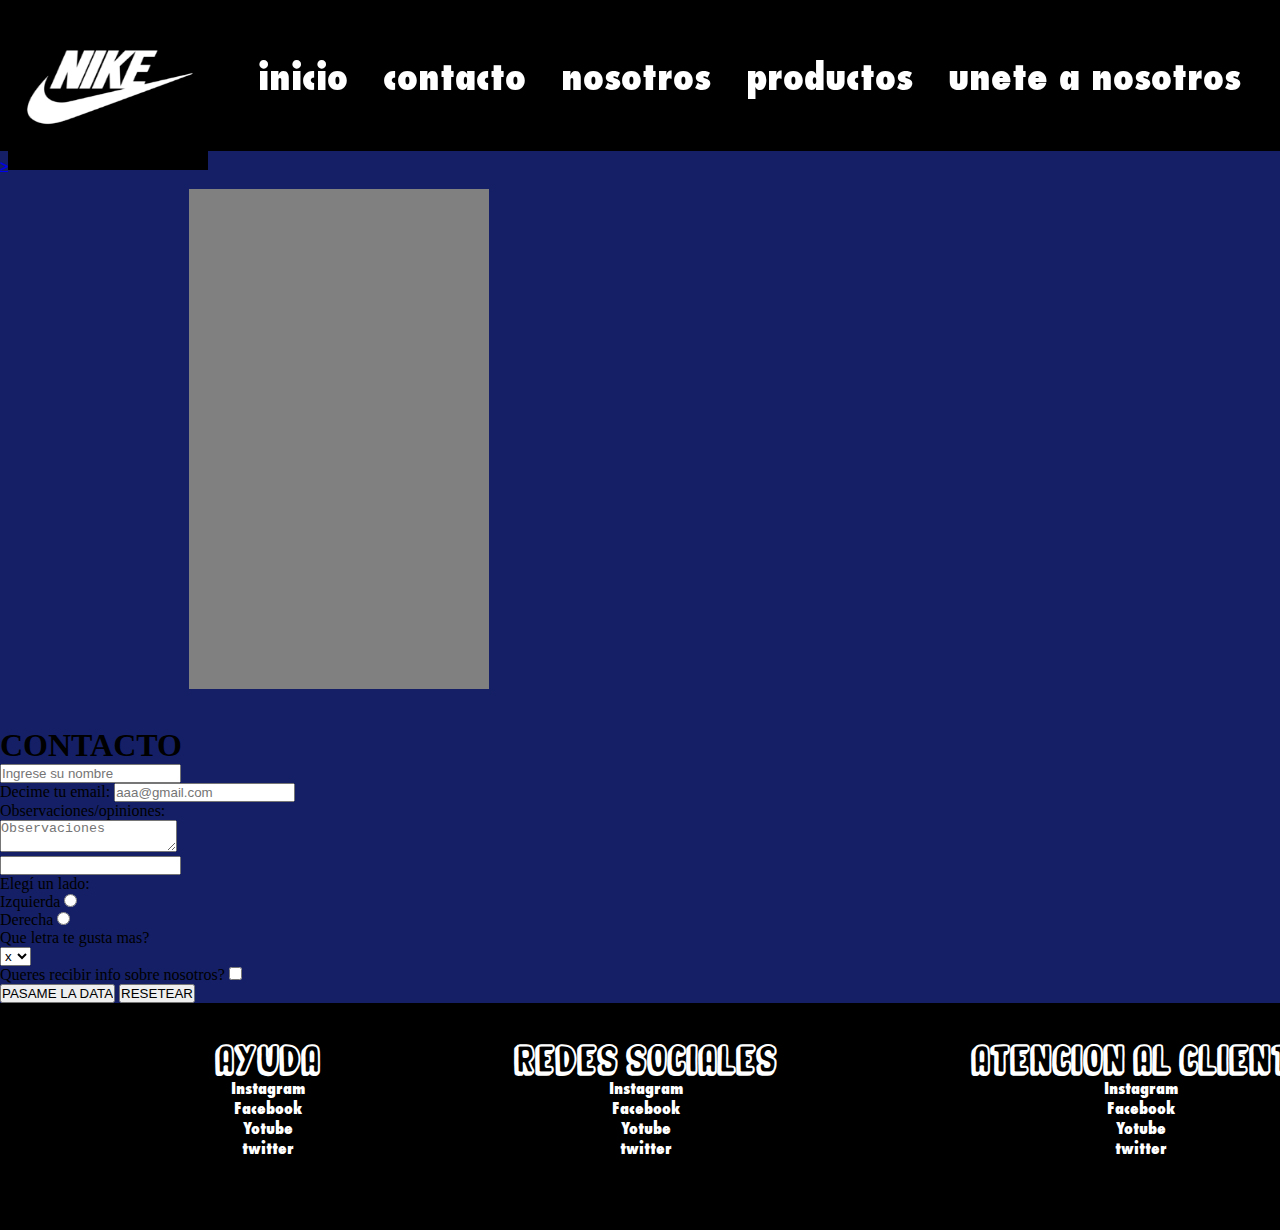
==== secciones/contacto.html @ 99738beb "entregafinal" ====
<!DOCTYPE html>
<html lang="en">
<head>
    <meta charset="UTF-8">
    <meta http-equiv="X-UA-Compatible" content="IE=edge">
    <meta name="viewport" content="width=device-width, initial-scale=1.0"/>
    <title>Contactenos</title>
    <link rel="shortcut icon" href="./img/png-transparent-nike-logo-nike-nikesb-sports-brand-logo-thumbnail.png">
    <link href="https://unpkg.com/aos@2.3.1/dist/aos.css" rel="stylesheet">
    <script src="https://unpkg.com/aos@2.3.1/dist/aos.js"></script>
    <link rel="stylesheet" href="../estilos/style.css">
</head>

<body>

    <div class="grilla_contacto">

        <header class="header_contactanos" data-aos="fade-right">

            <div>
                <a href="../index.html">><img src="../img/logo de pagina.png" alt="Logo Nike" ></a>
            </div>

            <nav>
    
                <ul>
                    <li><a href="../index.html" > inicio </a> </li>
                    <li><a href="./contacto.html" > contacto </a> </li>
                    <li><a href="./nosotros.html" > nosotros </a> </li>
                    <li><a href="./productos.html" > productos </a> </li>
                    <li><a href="./uneteanosotros.html" > unete a nosotros </a> </li>
                </ul>
    
            </nav>
            
        </header>
    
        <main class="maincontacto">
            
            <div class="cuadrado"></div>
            <section >
                <h1>CONTACTO</h1>
    
                 <article >
                <form action="#">
                    <input type="text" placeholder="Ingrese su nombre"><br>
                     <label for="email">Decime tu email:
                        <input type="email" placeholder="aaa@gmail.com"  name="email"><br>
                    </label>
                    <label for="Observaciones"> Observaciones/opiniones:<br>
                        <textarea placeholder="Observaciones"></textarea>
                     </label> <br>
                    <input type="number" placeholder=""><br>
                    <div><p>Elegí un lado:</p>
                        <div>Izquierda
                            <input type="radio" name="lado" value="izquierda">
                        </div>
                        <div>Derecha
                            <input type="radio" name="lado" value="derecha">
                        </div>
                    </div>
                    <p>Que letra te gusta mas?</p>
                    <select name="letra" id="letra"> 
                        <option value="x">x</option>
                        <option value="y">Y</option>
                        <option value="z">Z</option>
                    </select>
                    <div>Queres recibir info sobre nosotros?
                    <input type="checkbox" name="acepta" value="1"></div>
                    <input type="submit" value="PASAME LA DATA">
                    <input type="reset" value="RESETEAR">
                </form>
                </article>
            </section>
    
    
        </main>
        
    
        <footer class="footer_contacto">
            <div>
                <h3 id="id">AYUDA</h3>
                <h4>Instagram</h4>
                <h4>Facebook</h4>
                <h4>Yotube</h4>
                <h4>twitter</h4>
            </div>
    
            <div>
                <h3 id="id">REDES SOCIALES</h3>
                <h4>Instagram</h4>
                <h4>Facebook</h4>
                <h4>Yotube</h4>
                <h4>twitter</h4>
            </div>
    
            <div>
                <h3 id="id">ATENCION AL CLIENTE</h3>
                <h4>Instagram</h4>
                <h4>Facebook</h4>
                <h4>Yotube</h4>
                <h4>twitter</h4>
            </div>
    
        </footer>

    </div>

    <script>
        AOS.init();
      </script>

</body>

</html>
---- estilos/style.css ----
*{
    padding: 0;
    margin: 0;
}

@font-face {
    font-family: Nike;
    src:  url(../tipografia/futuraCondensedExtraBold.otf );
}

@font-face {
    font-family: Letraanimada;
    src: url(../tipografia/organicRelief.ttf);
}

/* config index */

.body1{
    background-color: #141F66;
}

.grilla{
    display: grid;
    grid-template-areas:
        "header"
        "main"
        "footer";
}

header{
    grid-area: header;
    display: flex;
    flex-direction: row;
    font-family: Nike;
    background-color: #000000;
    height: 4cm;
    text-align: center;
    width: 1489px;
}

nav{
    grid-area: header;
    display: flex;
    flex-direction: row;
    align-items: center;
    margin-left: 50px;
    align-items: center;
}

nav ul li{
    grid-area: header;
    display: flex;
    list-style-type: none;
    display: inline-block;
    margin-bottom: 10px;
    margin-top: 10px;
    margin-right: 30px;
}

nav ul li a{
    grid-area: header;
    color: white;
    text-decoration:none;
    font-size: 1cm;
}

header div img{
    grid-area: header;
    height: 170px;
    width: 200px;
}

.main1{
    grid-area: main;
    background-image:url( https://cdn.create.vista.com/api/media/medium/198498184/stock-photo-pink-purple-smoke-abstract-black?token=);
    background-repeat: none;
    background-size: cover;
    width: 1489px;
} 

.titulodeimagen{
    color: #03006B;
    font-weight: bold;
}

.tituloindex{
    font-family: Letraanimada;
    color: white;
    padding: 20px 20px 20px 20px;
    border: 5px double white;
    margin: 10px 15cm 10px 15cm;
    text-align: center;

}

.tituloindex:hover{
    transform: rotate(90deg) translate(0px, 0px);
}

footer{
    grid-area: footer;
    color: rgb(255, 255, 255);
    background-color: #000000;
    font-family: Nike;
    text-align: center;
    width: 1489px;
    height: 6cm;
}

footer div{
    margin: 1cm 2cm 1cm 3cm;
    display: inline-block;
}

#id{
    color: white;
    font-family: Letraanimada;
}

@media screen and (min-width: 767px){

    header{
        background-color: white;
    }
    nav ul li a{
        color: rgb(0, 0, 0);
    }

    footer{
        background-color: white;
        color: rgb(0, 0, 0);
    }

    #id{
        color: rgb(0, 0, 0);
    }

}

@media screen and (min-width: 768px){

    header{
        background-color: rgb(255, 0, 0);
    }
    nav ul li a{
        color: rgb(234, 255, 0);
    }

    footer{
        background-color: rgb(255, 0, 0);
        color: rgb(234, 255, 0);
    }

    #id{
        color: rgb(234, 255, 0);
    }

}

@media screen and (min-width: 1024px){

    header{
        background-color: rgb(0, 0, 0);
    }
    nav ul li a{
        color: rgb(255, 255, 255);
    }

    footer{
        background-color: rgb(0, 0, 0);
        color: rgb(255, 255, 255);
    }

    #id{
        color: rgb(255, 255, 255);
    }

}

/* config de Contacto*/

body{
    background-color: #141F66;
}

.grilla_contacto{
    display: grid;
    grid-template-areas: 
        "header_contacto" 
        "contactanos_contacto" 
        "footer_contacto";
}

.header_contactanos{
    grid-area: header_contacto;
    display: flex;
    flex-direction: row;
    font-family: Nike;
    background-color: #000000;
    height: 4cm;
    text-align: center;
    padding: auto;
    width: 1489px;
}

.header_contactanos nav ul li{
    grid-area: header_contacto;
    list-style-type: none;
    display: inline-block;
    margin-bottom: 10px;
    margin-top: 10px;
    margin-right: 30px;
}

.header_contactanos nav ul li a{
    grid-area: header_contacto;
    color: white;
    text-decoration:none;
    font-size: 1cm;
}

.header_contactanos img{
    grid-area: header_contacto;
    height: 170px;
    width: 200px;
}

.maincontacto{
    grid-area: contactanos_contacto;
    background-image:url( https://i0.wp.com/thesolehouse.com/wp-content/uploads/2022/02/air-max-90-bacpn.jpg?fit=1000%2C600&ssl=1);
    background-repeat: none;
    background-size: cover;
    width: 1489px;
}

.cuadrado{
    grid-area: contactanos_contacto;
    margin: 1cm 5cm 1cm 5cm;
    display: block;
    width: 300px;
    height: 500px;
    background-color: gray;
    justify-content: center;
}

.cuadrado:hover{
    transform: rotate(90deg) translate(0px, 0px);
}

.footer_contacto{
    grid-area: footer_contacto;
    color: white;
    background-color: #000000;
    font-family: Nike;
    text-align: center;
    height: 6cm;
    width: 1489px;
}

.footer_contacto div{
    margin: 1cm 2cm 1cm 3cm;
    display: inline-block;
}

@media screen and (min-width: 767px){

    .header_contactanos{
        background-color: #ffffff;
    }

    .header_contactanos nav ul li a{
        color: rgb(0, 0, 0);
    }

    .footer_contacto{
        color: rgb(0, 0, 0);
        background-color: #ffffff;
    }
}

@media screen and (min-width: 768px){

    .header_contactanos{
        background-color: rgb(255, 0, 0);
    }

    .header_contactanos nav ul li a{
        color: rgb(234, 255, 0);
    }

    .footer_contacto{
        background-color: rgb(255, 0, 0);
        color: rgb(234, 255, 0);
    }
}

@media screen and (min-width: 1024px){

    .header_contactanos{
        background-color: #000000;
    }

    .header_contactanos nav ul li a{
        color: rgb(255, 255, 255);
    }

    .footer_contacto{
        color: rgb(255, 255, 255);
        background-color: #000000;
    }
}

/* config de productos*/

.grilla_productos{
    display: grid;
    grid-template-areas: 
    "header_productos"  
    "ropa1_productos"  
    "footer_productos" ;
}

.header_productos{
    grid-area: header_productos;
    font-family: Nike;
    background-color: #000000;
    height: 4cm;
    text-align: center;
    padding: auto;
    width: 1489px;
}

.header_productos nav ul li{
    grid-area: header_productos;
    list-style-type: none;
    display: inline-block;
    margin-bottom: 10px;
    margin-top: 10px;
    margin-right: 30px;
}

.header_productos nav ul li a{
    grid-area: header_productos;
    color: rgb(255, 255, 255);
    text-decoration:none;
    font-size: 1cm;
}

.productos_productos{
    grid-area: ropa1_productos;
    display: flex;
    flex-direction: column;
    background-image:url( https://cdn.create.vista.com/api/media/medium/198499840/stock-photo-creative-black-background-purple-smoke?token=);
    background-repeat: none;
    background-size: cover;
    height: 1150px;
    width: 1400px;
}

.titulo_ropa{
    grid-area: ropa1_productos;
    display: flex;
    align-content: center;
    justify-content: center;
    margin-top: 2cm;
    height: 3cm;
}

.h1_ropa{
    height: 2cm;
    width: 4cm;
    justify-content: center;
    align-items: center;
    font-family: Letraanimada;
    color: white;
}

.section_productos{
    margin-top: 2cm;
    display: flex;
    flex-wrap: wrap;
    justify-content: space-around;
    align-items: center;
}

.ropa1{
    grid-area: ropa1_productos;
    display: flex;
    flex-wrap: wrap;
    margin: 1cm 2cm 1cm 2cm;
    display: block;
    width: 250px;
    height: 375px;
    background-color: rgb(0, 0, 0);
}

.footer_productos{
    grid-area: footer_productos;
    color: white;
    background-color: #000000;
    font-family: Nike;
    text-align: center;
    width: 1489px;
    height: 6cm;
}

.footer_productos div{
    grid-area: footer_productos;
    margin: 1cm 2cm 1cm 3cm;
    display: inline-block;
}

@media screen and (min-width: 767px){

    .header_productos{
        background-color: #ffffff;
    }

    .header_productos nav ul li a{
        color: rgb(0, 0, 0);
    }

    .footer_productos{
        color: rgb(0, 0, 0);
        background-color: #ffffff;
    }

}

@media screen and (min-width: 768px){

    .header_productos{
        background-color: rgb(255, 0, 0);;
    }

    .header_productos nav ul li a{
        color: rgb(234, 255, 0);
    }

    .footer_productos{
        background-color: rgb(255, 0, 0);
        color: rgb(234, 255, 0);
    }

}

@media screen and (min-width: 1024px){

    .header_productos{
        background-color: #000000;
    }

    .header_productos nav ul li a{
        color: rgb(255, 255, 255);
    }

    .footer_productos{
        color: rgb(255, 255, 255);
        background-color: #000000;
    }

}

/* config de nosotros*/

.grilla_nosotros{
    display: grid;
    grid-template-areas:
        "header_nosotros"
        "nosotros_nosotros"
        "footer_nosotros";
}

.header_nosotros{
    grid-area: header_nosotros;
    font-family: Nike;
    background-color: #000000;
    height: 4cm;
    text-align: center;
    padding: auto;
    width: 1489px;
}

.header_nosotros nav ul li{
    grid-area: header_nosotros;
    list-style-type: none;
    display: inline-block;
    margin-bottom: 10px;
    margin-top: 10px;
    margin-right: 30px;
}

.header_nosotros nav ul li a{
    grid-area: header_nosotros;
    color: rgb(255, 255, 255);
    text-decoration:none;
    font-size: 1cm;
}

.header_nosotros img{
    grid-area: header_nosotros;
    height: 170px;
    width: 200px;
}

.nosotros_nosotros{
    grid-area: nosotros_nosotros;
    background-image:url( https://conteudo.imguol.com.br/c/esporte/cf/2022/01/17/sede-global-da-nike-em-beaverton-em-oregon-nos-estados-unidos-1642455392796_v2_4x3.jpg);
    background-repeat: none;
    background-size: cover;
    height: 30cm;
    width: 1489px;
}

.footer_nosotros{
    grid-area: footer_nosotros;
    color: white;
    background-color: #000000;
    font-family: Nike;
    text-align: center;
    width: 1489px;
    height: 6cm;
}

.footer_nosotros div{
    margin: 1cm 2cm 1cm 3cm;
    display: inline-block;
}

@media screen and (min-width: 767px){

    .header_nosotros{
        background-color: #ffffff;
    }

    .header_nosotros nav ul li a{
        color: rgb(0, 0, 0);
    }

    .footer_nosotros{
        color: rgb(0, 0, 0);
        background-color: #ffffff;
    }
}

@media screen and (min-width: 768px){

    .header_nosotros{
        background-color: rgb(255, 0, 0);
    }

    .header_nosotros nav ul li a{
        color: rgb(234, 255, 0);
    }

    .footer_nosotros{
        background-color: rgb(255, 0, 0);
        color: rgb(234, 255, 0);
    }
}

@media screen and (min-width: 1024px){

    .header_nosotros{
        background-color: #000000;
    }

    .header_nosotros nav ul li a{
        color: rgb(255, 255, 255);
    }

    .footer_nosotros{
        color: rgb(255, 255, 255);
        background-color: #000000;
    }
}

/* config de unete a nosotros*/

.grilla_unete{
    display: grid;
    grid-template-areas: 
        "header_unete"
        "unete_unete"
        "footer_unete";
}

.header_unete{
    grid-area: header_unete;
    font-family: Nike;
    background-color: #000000;
    height: 4cm;
    text-align: center;
    padding: auto;
    width: 1489px;
}

.header_unete nav ul li{
    grid-area: header_unete;
    list-style-type: none;
    display: inline-block;
    margin-bottom: 10px;
    margin-top: 10px;
    margin-right: 30px;
}

.header_unete nav ul li a{
    grid-area: header_unete;
    color: rgb(255, 255, 255);
    text-decoration:none;
    font-size: 1cm;
}

.header_unete img{
    grid-area: header_unete;
    height: 170px;
    width: 200px;
}

.unete_unete{
    grid-area: unete_unete;
    background-image:url( https://resourcepacks24.de/storage/screenshots/461430-91163bac-be3d-45f9-a177-560fcec7f150.jpg);
    background-repeat: none;
    background-size: cover;
    height: 30cm;
    width: 1489px;
}

.footer_unete{
    grid-area: footer_unete;
    color: white;
    background-color: #000000;
    font-family: Nike;
    text-align: center;
    width: 1489px;
    height: 6cm;
}

.footer_unete div{
    margin: 1cm 2cm 1cm 3cm;
    display: inline-block;
}

@media screen and (min-width: 767px){

    .header_unete{
        background-color: #ffffff;
    }

    .header_unete nav ul li a{
        color: rgb(0, 0, 0);
    }

    .footer_unete{
        color: rgb(0, 0, 0);
        background-color: #ffffff;
    }
}

@media screen and (min-width: 628px){

    .header_unete{
        background-color: rgb(255, 0, 0);
    }

    .header_unete nav ul li a{
        color: rgb(234, 255, 0);
    }

    .footer_unete{
        background-color: rgb(255, 0, 0);
        color: rgb(234, 255, 0);
    }
}

@media screen and (min-width: 1024px){

    .header_unete{
        background-color: #000000;
    }

    .header_unete nav ul li a{
        color: rgb(255, 255, 255);
    }

    .footer_unete{
        color: rgb(255, 255, 255);
        background-color: #000000;
    }
}
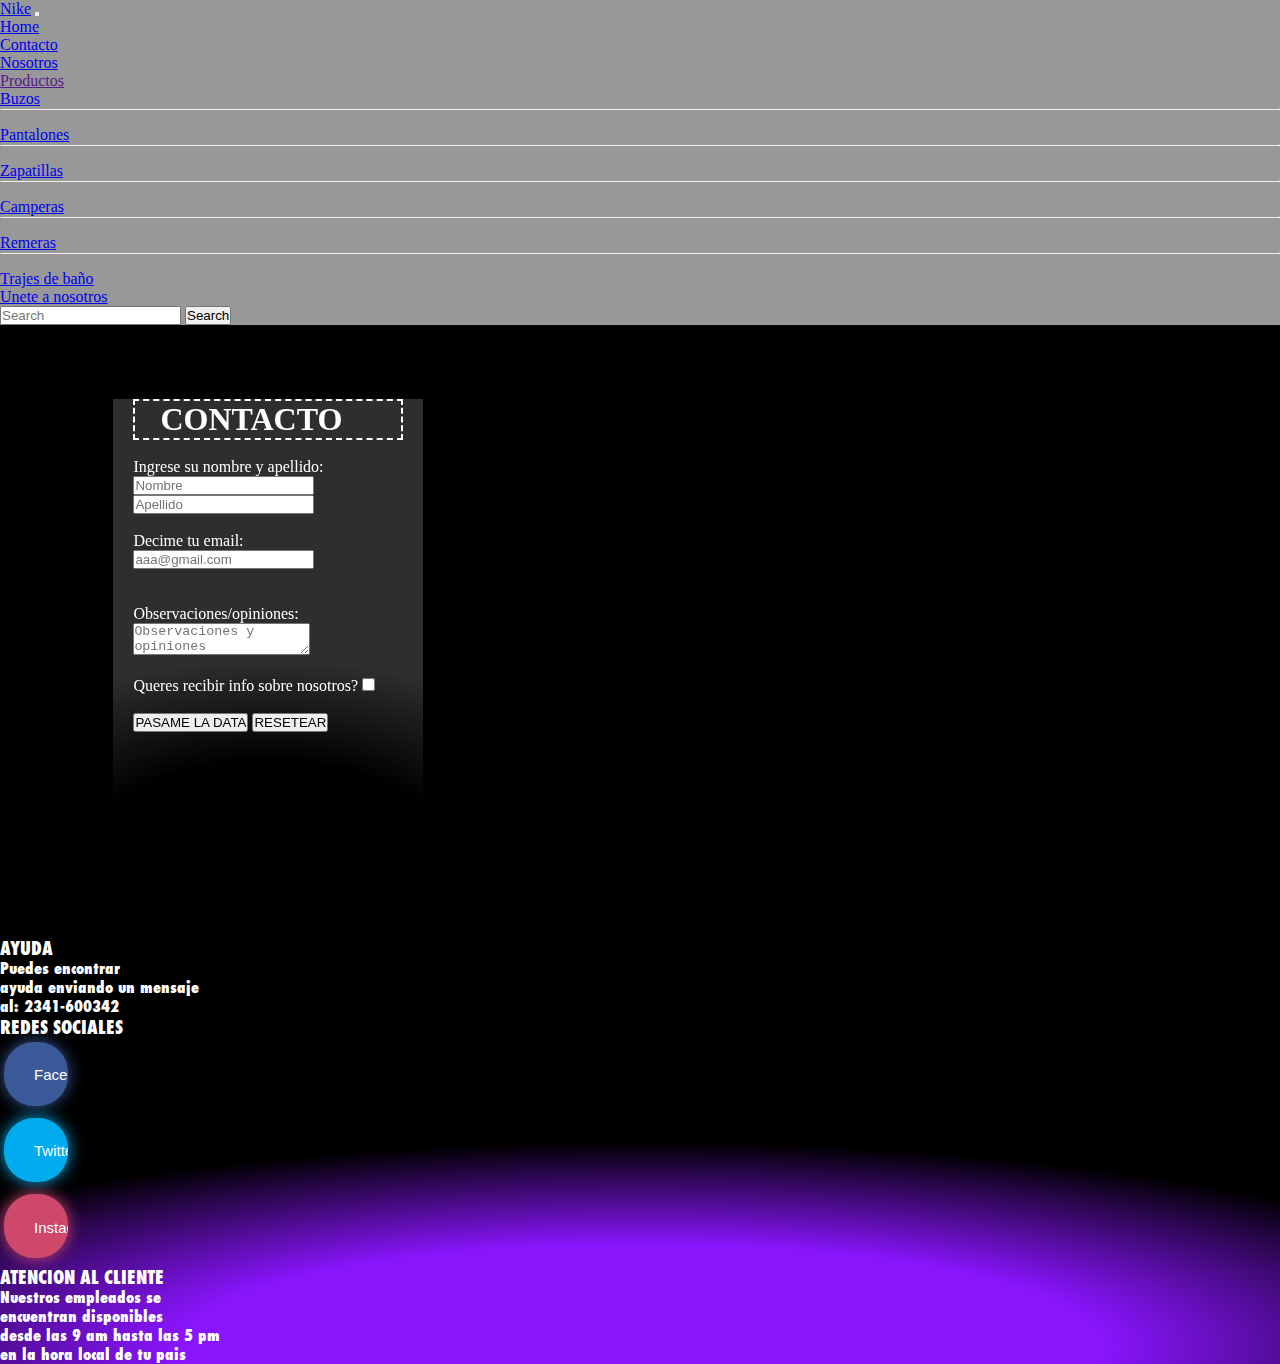
==== commit 902800ed: "entregafinal" ====
--- a/secciones/contacto.html
+++ b/secciones/contacto.html
@@ -4,10 +4,14 @@
     <meta charset="UTF-8">
     <meta http-equiv="X-UA-Compatible" content="IE=edge">
     <meta name="viewport" content="width=device-width, initial-scale=1.0"/>
-    <title>Contactenos</title>
+    <meta name="keywords" content="Nike, novedades, ropa, productos, indumentaria, moda, estilo, aplicación, descargar, entrenamiento,">
+    <meta name="description" content="Contáctenos si tiene algún inconveniente">
+    <title>Nike - Contactenos</title>
     <link rel="shortcut icon" href="./img/png-transparent-nike-logo-nike-nikesb-sports-brand-logo-thumbnail.png">
     <link href="https://unpkg.com/aos@2.3.1/dist/aos.css" rel="stylesheet">
     <script src="https://unpkg.com/aos@2.3.1/dist/aos.js"></script>
+    <link href="https://cdn.jsdelivr.net/npm/bootstrap@5.1.3/dist/css/bootstrap.min.css" rel="stylesheet" integrity="sha384-1BmE4kWBq78iYhFldvKuhfTAU6auU8tT94WrHftjDbrCEXSU1oBoqyl2QvZ6jIW3" crossorigin="anonymous">
+    <link rel="stylesheet" href="../style.css">
     <link rel="stylesheet" href="../estilos/style.css">
 </head>
 
@@ -17,98 +21,135 @@
 
         <header class="header_contactanos" data-aos="fade-right">
 
-            <div>
-                <a href="../index.html">><img src="../img/logo de pagina.png" alt="Logo Nike" ></a>
+          <nav class="navbar navbar-expand-lg navbar-dark" style="background-color: #989898;">
+            <div class="container-fluid">
+              <a class="navbar-brand" href="#">Nike</a>
+              <button class="navbar-toggler" type="button" data-bs-toggle="collapse" data-bs-target="#navbarScroll" aria-controls="navbarScroll" aria-expanded="false" aria-label="Toggle navigation">
+                <span class="navbar-toggler-icon"></span>
+              </button>
+              <div class="collapse navbar-collapse" id="navbarScroll">
+                <ul class="navbar-nav me-auto my-2 my-lg-0 navbar-nav-scroll" style="--bs-scroll-height: 100px;">
+                  <li class="nav-item">
+                    <a class="nav-link active" aria-current="page" href="../index.html">Home</a>
+                  </li>
+                  <li class="nav-item">
+                    <a class="nav-link active" aria-current="page" href="./contacto.html">Contacto</a>
+                  </li>
+                  <li class="nav-item">
+                    <a class="nav-link active" aria-current="page" href="./nosotros.html">Nosotros</a>
+                  </li>
+                  <li class="nav-item dropdown">
+                    <a class="nav-link active dropdown-toggle" href="" id="navbarDropdown" role="button" data-bs-toggle="dropdown" aria-expanded="false" aria-current="page">
+                      Productos
+                    </a>
+                    <ul class="dropdown-menu" aria-labelledby="navbarScrollingDropdown">
+                      <li><a class="dropdown-item" href="./productos.html">Buzos</a></li>
+                      <li><hr class="dropdown-divider"></li>
+                      <li><a class="dropdown-item" href="./productos.html">Pantalones</a></li>
+                      <li><hr class="dropdown-divider"></li>
+                      <li><a class="dropdown-item" href="./productos.html">Zapatillas</a></li>
+                      <li><hr class="dropdown-divider"></li>
+                      <li><a class="dropdown-item" href="./productos.html">Camperas</a></li>
+                      <li><hr class="dropdown-divider"></li>
+                      <li><a class="dropdown-item" href="./productos.html">Remeras</a></li>
+                      <li><hr class="dropdown-divider"></li>
+                      <li><a class="dropdown-item" href="./productos.html">Trajes de baño</a></li>
+                    </ul>
+                  </li>
+                  <li class="nav-item">
+                    <a class="nav-link active" aria-current="page" href="./uneteanosotros.html">Unete a nosotros</a>
+                  </li>
+                </ul>
+                <form class="d-flex" role="search">
+                  <input class="form-control me-2" type="search" placeholder="Search" aria-label="Search">
+                  <button class="btn btn-outline-success" type="submit">Search</button>
+                </form>
+              </div>
             </div>
-
-            <nav>
-    
-                <ul>
-                    <li><a href="../index.html" > inicio </a> </li>
-                    <li><a href="./contacto.html" > contacto </a> </li>
-                    <li><a href="./nosotros.html" > nosotros </a> </li>
-                    <li><a href="./productos.html" > productos </a> </li>
-                    <li><a href="./uneteanosotros.html" > unete a nosotros </a> </li>
-                </ul>
-    
             </nav>
             
         </header>
     
         <main class="maincontacto">
             
-            <div class="cuadrado"></div>
-            <section >
-                <h1>CONTACTO</h1>
-    
+            <br><br>
+
+            <div class="cuadrado" data-aos="zoom-in" >
+
+            <section class="section_contacto">
+                <h1 class="h1_contacto">CONTACTO</h1>
+                <br>
                  <article >
                 <form action="#">
-                    <input type="text" placeholder="Ingrese su nombre"><br>
-                     <label for="email">Decime tu email:
+                    <label for="Ingrese su nombre"> Ingrese su nombre y apellido:<br>
+                    <input type="text" placeholder="Nombre"> <br>
+                    <input type="text" placeholder="Apellido"> <br> <br> 
+                    <label for="email">Decime tu email: <br>
                         <input type="email" placeholder="aaa@gmail.com"  name="email"><br>
-                    </label>
+                    </label><br> <br> 
                     <label for="Observaciones"> Observaciones/opiniones:<br>
-                        <textarea placeholder="Observaciones"></textarea>
-                     </label> <br>
-                    <input type="number" placeholder=""><br>
-                    <div><p>Elegí un lado:</p>
-                        <div>Izquierda
-                            <input type="radio" name="lado" value="izquierda">
-                        </div>
-                        <div>Derecha
-                            <input type="radio" name="lado" value="derecha">
-                        </div>
-                    </div>
-                    <p>Que letra te gusta mas?</p>
-                    <select name="letra" id="letra"> 
-                        <option value="x">x</option>
-                        <option value="y">Y</option>
-                        <option value="z">Z</option>
-                    </select>
-                    <div>Queres recibir info sobre nosotros?
-                    <input type="checkbox" name="acepta" value="1"></div>
+                        <textarea placeholder="Observaciones y opiniones"></textarea>
+                     </label> <br> <br> 
+                    <div>Queres recibir info sobre nosotros? 
+                    <input type="checkbox" name="acepta" value="1"></div> <br>
                     <input type="submit" value="PASAME LA DATA">
                     <input type="reset" value="RESETEAR">
                 </form>
                 </article>
             </section>
+
+        </div>
     
     
         </main>
         
     
         <footer class="footer_contacto">
-            <div>
-                <h3 id="id">AYUDA</h3>
-                <h4>Instagram</h4>
-                <h4>Facebook</h4>
-                <h4>Yotube</h4>
-                <h4>twitter</h4>
+          
+          <div class="container">
+            <div class="row align-items-start">
+              <div class="col">
+                <div>
+                  <h3 id="id">AYUDA</h3>
+                  <h4>Puedes encontrar</h4>
+                  <h4>ayuda enviando un mensaje</h4>
+                  <h4>al: 2341-600342</h4>
+              </div>
+              </div>
+              <div class="col">
+                <div>
+                  <div>
+                    <h3 id="id">REDES SOCIALES</h3>
+                    <ul class="socialIcons">
+                      <li class="facebook"><a href="https://www.facebook.com/Nike-Argentina-153943034803711/"><i class="fa fa-fw fa-facebook"></i>Facebook</a></li>
+                      <br>
+                      <li class="twitter"><a href="https://twitter.com/NikeArgentina"><i class="fa fa-fw fa-twitter"></i>Twitter</a></li>
+                      <br>
+                      <li class="instagram"><a href="https://www.instagram.com/nike/?hl=es-la"><i class="fa fa-fw fa-instagram"></i>Instagram</a></li>
+                    </ul>
+                </div>
+              </div>
+              </div>
+              <div class="col">
+                <div>
+                  <h3 id="id">ATENCION AL CLIENTE</h3>
+                  <h4>Nuestros empleados se</h4>
+                  <h4>encuentran disponibles</h4>
+                  <h4>desde las 9 am hasta las 5 pm</h4>
+                  <h4>en la hora local de tu pais</h4>
+              </div>
+              </div>
             </div>
-    
-            <div>
-                <h3 id="id">REDES SOCIALES</h3>
-                <h4>Instagram</h4>
-                <h4>Facebook</h4>
-                <h4>Yotube</h4>
-                <h4>twitter</h4>
-            </div>
-    
-            <div>
-                <h3 id="id">ATENCION AL CLIENTE</h3>
-                <h4>Instagram</h4>
-                <h4>Facebook</h4>
-                <h4>Yotube</h4>
-                <h4>twitter</h4>
-            </div>
-    
+
         </footer>
 
     </div>
 
     <script>
         AOS.init();
-      </script>
+    </script>
+
+<script src="https://cdn.jsdelivr.net/npm/bootstrap@5.1.3/dist/js/bootstrap.bundle.min.js" integrity="sha384-ka7Sk0Gln4gmtz2MlQnikT1wXgYsOg+OMhuP+IlRH9sENBO0LRn5q+8nbTov4+1p" crossorigin="anonymous"></script>
 
 </body>
 
--- a/style.css
+++ b/style.css
@@ -0,0 +1,20 @@
+.img-thumbnail {
+  border-color: #7a1bff;
+  border-width: 10px;
+  margin-top: 20px;
+}
+
+.tituloindex {
+  color: blue;
+  background-color: rgba(128, 128, 128, 0);
+}
+
+.card {
+  background-color: black;
+}
+
+.card-contenedor {
+  -ms-flex-line-pack: center;
+      align-content: center;
+}
+/*# sourceMappingURL=style.css.map */--- a/estilos/style.css
+++ b/estilos/style.css
@@ -16,7 +16,7 @@
 /* config index */
 
 .body1{
-    background-color: #141F66;
+    background-color: black;
 }
 
 .grilla{
@@ -27,55 +27,14 @@
         "footer";
 }
 
-header{
-    grid-area: header;
-    display: flex;
-    flex-direction: row;
-    font-family: Nike;
-    background-color: #000000;
-    height: 4cm;
-    text-align: center;
-    width: 1489px;
-}
-
-nav{
-    grid-area: header;
-    display: flex;
-    flex-direction: row;
-    align-items: center;
-    margin-left: 50px;
-    align-items: center;
-}
-
-nav ul li{
-    grid-area: header;
-    display: flex;
-    list-style-type: none;
-    display: inline-block;
-    margin-bottom: 10px;
-    margin-top: 10px;
-    margin-right: 30px;
-}
-
-nav ul li a{
-    grid-area: header;
-    color: white;
-    text-decoration:none;
-    font-size: 1cm;
-}
-
-header div img{
-    grid-area: header;
-    height: 170px;
-    width: 200px;
-}
 
 .main1{
     grid-area: main;
     background-image:url( https://cdn.create.vista.com/api/media/medium/198498184/stock-photo-pink-purple-smoke-abstract-black?token=);
-    background-repeat: none;
-    background-size: cover;
-    width: 1489px;
+    background-repeat: no-repeat;
+    background-size: cover;
+    background-attachment: fixed;
+    background-position: center center;
 } 
 
 .titulodeimagen{
@@ -86,101 +45,46 @@
 .tituloindex{
     font-family: Letraanimada;
     color: white;
-    padding: 20px 20px 20px 20px;
-    border: 5px double white;
-    margin: 10px 15cm 10px 15cm;
-    text-align: center;
-
-}
-
-.tituloindex:hover{
-    transform: rotate(90deg) translate(0px, 0px);
+
+}
+.card2 h2{
+    color: #ffffff;
+    font-size: 35px;
+    font-weight: bold;
+}
+.card2 h5{
+    color: #ffffff;
+    font-size: 30px;
+    font-weight: bold;
+}
+
+.card2 p{
+    color: #ffffff;
+    font-size: 20px;
+    font-weight: bold;
 }
 
 footer{
     grid-area: footer;
     color: rgb(255, 255, 255);
-    background-color: #000000;
-    font-family: Nike;
-    text-align: center;
-    width: 1489px;
-    height: 6cm;
-}
-
-footer div{
-    margin: 1cm 2cm 1cm 3cm;
-    display: inline-block;
-}
-
-#id{
-    color: white;
-    font-family: Letraanimada;
-}
-
-@media screen and (min-width: 767px){
-
-    header{
-        background-color: white;
-    }
-    nav ul li a{
-        color: rgb(0, 0, 0);
-    }
-
-    footer{
-        background-color: white;
-        color: rgb(0, 0, 0);
-    }
-
-    #id{
-        color: rgb(0, 0, 0);
-    }
-
-}
-
-@media screen and (min-width: 768px){
-
-    header{
-        background-color: rgb(255, 0, 0);
-    }
-    nav ul li a{
-        color: rgb(234, 255, 0);
-    }
-
-    footer{
-        background-color: rgb(255, 0, 0);
-        color: rgb(234, 255, 0);
-    }
-
-    #id{
-        color: rgb(234, 255, 0);
-    }
-
-}
-
-@media screen and (min-width: 1024px){
-
-    header{
-        background-color: rgb(0, 0, 0);
-    }
-    nav ul li a{
-        color: rgb(255, 255, 255);
-    }
-
-    footer{
-        background-color: rgb(0, 0, 0);
-        color: rgb(255, 255, 255);
-    }
-
-    #id{
-        color: rgb(255, 255, 255);
-    }
-
+    font-family: Nike;
+    background: radial-gradient(
+        300% 200% at 50% 96%,
+        rgb(137, 21, 253) 12%,
+        rgb(0, 0, 0) 24%
+      );
+      transform: translate(0px, 0px);
+      font-size: 15px;
 }
 
 /* config de Contacto*/
 
 body{
-    background-color: #141F66;
+    background-color: black;
+}
+
+.header_contactanos{
+    grid-area: header_contacto;
 }
 
 .grilla_contacto{
@@ -191,124 +95,138 @@
         "footer_contacto";
 }
 
-.header_contactanos{
-    grid-area: header_contacto;
-    display: flex;
-    flex-direction: row;
-    font-family: Nike;
-    background-color: #000000;
-    height: 4cm;
-    text-align: center;
-    padding: auto;
-    width: 1489px;
-}
-
-.header_contactanos nav ul li{
-    grid-area: header_contacto;
-    list-style-type: none;
-    display: inline-block;
-    margin-bottom: 10px;
-    margin-top: 10px;
-    margin-right: 30px;
-}
-
-.header_contactanos nav ul li a{
-    grid-area: header_contacto;
-    color: white;
-    text-decoration:none;
-    font-size: 1cm;
-}
-
-.header_contactanos img{
-    grid-area: header_contacto;
-    height: 170px;
-    width: 200px;
-}
-
 .maincontacto{
     grid-area: contactanos_contacto;
     background-image:url( https://i0.wp.com/thesolehouse.com/wp-content/uploads/2022/02/air-max-90-bacpn.jpg?fit=1000%2C600&ssl=1);
-    background-repeat: none;
-    background-size: cover;
-    width: 1489px;
+    background-repeat: no-repeat;
+    background-size: cover;
+    background-attachment: fixed;
+    background-position: center center;
 }
 
 .cuadrado{
     grid-area: contactanos_contacto;
-    margin: 1cm 5cm 1cm 5cm;
-    display: block;
-    width: 300px;
+    width: 310px;
     height: 500px;
-    background-color: gray;
-    justify-content: center;
-}
-
-.cuadrado:hover{
-    transform: rotate(90deg) translate(0px, 0px);
+    background: radial-gradient(
+        500% 170% at 50% 93%,
+        rgba(0, 0, 0, 1) 12%,
+        rgb(46, 46, 46) 24%
+      );
+      background-repeat: no-repeat;
+      background-size: cover;
+      background-attachment: fixed;
+      background-position: center center;
+      margin: 1cm 1cm 1cm 3cm;
+}
+
+.section_contacto{
+    margin-left: 20px;
+    margin-right: 20px;
+    margin-top: 10px;
+    color: white;
+}
+
+.section_contacto .h1_contacto{
+    border: 2px dashed white;
+    padding-left: 25px;
+    color: white;
+
 }
 
 .footer_contacto{
     grid-area: footer_contacto;
-    color: white;
-    background-color: #000000;
-    font-family: Nike;
-    text-align: center;
-    height: 6cm;
-    width: 1489px;
-}
-
-.footer_contacto div{
-    margin: 1cm 2cm 1cm 3cm;
-    display: inline-block;
-}
-
-@media screen and (min-width: 767px){
-
-    .header_contactanos{
-        background-color: #ffffff;
-    }
-
-    .header_contactanos nav ul li a{
-        color: rgb(0, 0, 0);
-    }
-
-    .footer_contacto{
-        color: rgb(0, 0, 0);
-        background-color: #ffffff;
-    }
-}
-
-@media screen and (min-width: 768px){
-
-    .header_contactanos{
-        background-color: rgb(255, 0, 0);
-    }
-
-    .header_contactanos nav ul li a{
-        color: rgb(234, 255, 0);
-    }
-
-    .footer_contacto{
-        background-color: rgb(255, 0, 0);
-        color: rgb(234, 255, 0);
-    }
-}
-
-@media screen and (min-width: 1024px){
-
-    .header_contactanos{
-        background-color: #000000;
-    }
-
-    .header_contactanos nav ul li a{
-        color: rgb(255, 255, 255);
-    }
-
-    .footer_contacto{
-        color: rgb(255, 255, 255);
-        background-color: #000000;
-    }
-}
+    color: rgb(255, 255, 255);
+    font-family: Nike;
+    background: radial-gradient(
+        300% 200% at 50% 96%,
+        rgb(137, 21, 253) 12%,
+        rgb(0, 0, 0) 24%
+      );
+      transform: translate(0px, 0px);
+      font-size: 15px;
+}
+
+/* config de Contacto*/
+
+body{
+    background-color: black;
+}
+
+.header_contactanos2{
+    grid-area: header_contacto;
+}
+
+.grilla_contacto2{
+    display: grid;
+    grid-template-areas: 
+        "header_contacto" 
+        "contactanos_contacto" 
+        "footer_contacto";
+}
+
+.maincontacto2{
+    grid-area: contactanos_contacto;
+    background-image:url( https://i0.wp.com/thesolehouse.com/wp-content/uploads/2022/02/air-max-90-bacpn.jpg?fit=1000%2C600&ssl=1);
+    background-repeat: no-repeat;
+    background-size: cover;
+    background-attachment: fixed;
+    background-position: center center;
+}
+
+.cuadrado{
+    grid-area: contactanos_contacto;
+    width: 310px;
+    height: 500px;
+    background: radial-gradient(
+        500% 170% at 50% 93%,
+        rgba(0, 0, 0, 1) 12%,
+        rgb(46, 46, 46) 24%
+      );
+      background-repeat: no-repeat;
+      background-size: cover;
+      background-attachment: fixed;
+      background-position: center center;
+      margin: 1cm 1cm 1cm 3cm;
+}
+
+.texto1{
+    font-size: 0.65cm;
+}
+
+#botonashe{
+    background-color: black;
+    border: 10px, solid,white;
+
+}
+
+.section_contacto2{
+    margin-left: 20px;
+    margin-right: 20px;
+    margin-top: 10px;
+    color: white;
+}
+
+.section_contacto2 .h1_contacto{
+    border: 2px dashed white;
+    padding-left: 40px;
+    color: white;
+
+}
+
+.footer_contacto2{
+    grid-area: footer_contacto;
+    color: rgb(255, 255, 255);
+    font-family: Nike;
+    background: radial-gradient(
+        300% 200% at 50% 96%,
+        rgb(137, 21, 253) 12%,
+        rgb(0, 0, 0) 24%
+      );
+      transform: translate(0px, 0px);
+      font-size: 15px;
+}
+
 
 /* config de productos*/
 
@@ -318,32 +236,6 @@
     "header_productos"  
     "ropa1_productos"  
     "footer_productos" ;
-}
-
-.header_productos{
-    grid-area: header_productos;
-    font-family: Nike;
-    background-color: #000000;
-    height: 4cm;
-    text-align: center;
-    padding: auto;
-    width: 1489px;
-}
-
-.header_productos nav ul li{
-    grid-area: header_productos;
-    list-style-type: none;
-    display: inline-block;
-    margin-bottom: 10px;
-    margin-top: 10px;
-    margin-right: 30px;
-}
-
-.header_productos nav ul li a{
-    grid-area: header_productos;
-    color: rgb(255, 255, 255);
-    text-decoration:none;
-    font-size: 1cm;
 }
 
 .productos_productos{
@@ -351,10 +243,18 @@
     display: flex;
     flex-direction: column;
     background-image:url( https://cdn.create.vista.com/api/media/medium/198499840/stock-photo-creative-black-background-purple-smoke?token=);
-    background-repeat: none;
-    background-size: cover;
-    height: 1150px;
-    width: 1400px;
+    background-repeat: no-repeat;
+    background-size: cover;
+    background-attachment: fixed;
+    background-position: center center;
+}
+
+.section_productos{
+    grid-area: ropa1_productos;
+}
+
+.row{
+    grid-area: ropa1_productos;
 }
 
 .titulo_ropa{
@@ -363,102 +263,29 @@
     align-content: center;
     justify-content: center;
     margin-top: 2cm;
-    height: 3cm;
+    height: 2cm;
 }
 
 .h1_ropa{
-    height: 2cm;
-    width: 4cm;
+    height: 4cm;
+    width: 20cm;
     justify-content: center;
     align-items: center;
     font-family: Letraanimada;
-    color: white;
-}
-
-.section_productos{
-    margin-top: 2cm;
-    display: flex;
-    flex-wrap: wrap;
-    justify-content: space-around;
-    align-items: center;
-}
-
-.ropa1{
-    grid-area: ropa1_productos;
-    display: flex;
-    flex-wrap: wrap;
-    margin: 1cm 2cm 1cm 2cm;
-    display: block;
-    width: 250px;
-    height: 375px;
-    background-color: rgb(0, 0, 0);
+    color: rgb(137, 21, 253);
 }
 
 .footer_productos{
     grid-area: footer_productos;
-    color: white;
-    background-color: #000000;
-    font-family: Nike;
-    text-align: center;
-    width: 1489px;
-    height: 6cm;
-}
-
-.footer_productos div{
-    grid-area: footer_productos;
-    margin: 1cm 2cm 1cm 3cm;
-    display: inline-block;
-}
-
-@media screen and (min-width: 767px){
-
-    .header_productos{
-        background-color: #ffffff;
-    }
-
-    .header_productos nav ul li a{
-        color: rgb(0, 0, 0);
-    }
-
-    .footer_productos{
-        color: rgb(0, 0, 0);
-        background-color: #ffffff;
-    }
-
-}
-
-@media screen and (min-width: 768px){
-
-    .header_productos{
-        background-color: rgb(255, 0, 0);;
-    }
-
-    .header_productos nav ul li a{
-        color: rgb(234, 255, 0);
-    }
-
-    .footer_productos{
-        background-color: rgb(255, 0, 0);
-        color: rgb(234, 255, 0);
-    }
-
-}
-
-@media screen and (min-width: 1024px){
-
-    .header_productos{
-        background-color: #000000;
-    }
-
-    .header_productos nav ul li a{
-        color: rgb(255, 255, 255);
-    }
-
-    .footer_productos{
-        color: rgb(255, 255, 255);
-        background-color: #000000;
-    }
-
+    color: rgb(255, 255, 255);
+    font-family: Nike;
+    background: radial-gradient(
+        300% 200% at 50% 96%,
+        rgb(137, 21, 253) 12%,
+        rgb(0, 0, 0) 24%
+      );
+      transform: translate(0px, 0px);
+      font-size: 15px;
 }
 
 /* config de nosotros*/
@@ -473,105 +300,67 @@
 
 .header_nosotros{
     grid-area: header_nosotros;
-    font-family: Nike;
-    background-color: #000000;
-    height: 4cm;
-    text-align: center;
-    padding: auto;
-    width: 1489px;
-}
-
-.header_nosotros nav ul li{
-    grid-area: header_nosotros;
-    list-style-type: none;
-    display: inline-block;
-    margin-bottom: 10px;
-    margin-top: 10px;
-    margin-right: 30px;
-}
-
-.header_nosotros nav ul li a{
-    grid-area: header_nosotros;
-    color: rgb(255, 255, 255);
-    text-decoration:none;
-    font-size: 1cm;
-}
-
-.header_nosotros img{
-    grid-area: header_nosotros;
-    height: 170px;
-    width: 200px;
+}
+
+.h1_nosotros{
+    grid-area: nosotros_nosotros;
+    color: rgb(26, 127, 150);
+    font-size: 60px;
+    font-weight: bold;
 }
 
 .nosotros_nosotros{
     grid-area: nosotros_nosotros;
     background-image:url( https://conteudo.imguol.com.br/c/esporte/cf/2022/01/17/sede-global-da-nike-em-beaverton-em-oregon-nos-estados-unidos-1642455392796_v2_4x3.jpg);
-    background-repeat: none;
-    background-size: cover;
-    height: 30cm;
-    width: 1489px;
+    background-repeat: no-repeat;
+    background-size: cover;
+    background-attachment: fixed;
+    background-position: center center;
+}
+
+.card1 {
+    grid-area: nosotros_nosotros;
+}
+
+.card1 p{
+    color: rgb(255, 255, 255);
+    font-size: 25px;
+    font-weight: bold;
 }
 
 .footer_nosotros{
     grid-area: footer_nosotros;
-    color: white;
-    background-color: #000000;
-    font-family: Nike;
-    text-align: center;
-    width: 1489px;
-    height: 6cm;
-}
-
-.footer_nosotros div{
-    margin: 1cm 2cm 1cm 3cm;
-    display: inline-block;
-}
-
-@media screen and (min-width: 767px){
-
-    .header_nosotros{
-        background-color: #ffffff;
+    color: rgb(255, 255, 255);
+    font-family: Nike;
+    background: radial-gradient(
+        300% 200% at 50% 96%,
+        rgb(137, 21, 253) 12%,
+        rgb(0, 0, 0) 24%
+      );
+      transform: translate(0px, 0px);
+      font-size: 15px;
+}
+
+
+@media screen and (min-width: 1px){
+
+    .card1 p {
+        display: none;
     }
 
-    .header_nosotros nav ul li a{
-        color: rgb(0, 0, 0);
+}
+
+@media screen and (min-width: 768px) and (max-width: 1023px){
+
+    .card1 p {
+        display: none;
     }
-
-    .footer_nosotros{
-        color: rgb(0, 0, 0);
-        background-color: #ffffff;
-    }
-}
-
-@media screen and (min-width: 768px){
-
-    .header_nosotros{
-        background-color: rgb(255, 0, 0);
-    }
-
-    .header_nosotros nav ul li a{
-        color: rgb(234, 255, 0);
-    }
-
-    .footer_nosotros{
-        background-color: rgb(255, 0, 0);
-        color: rgb(234, 255, 0);
-    }
 }
 
 @media screen and (min-width: 1024px){
 
-    .header_nosotros{
-        background-color: #000000;
-    }
-
-    .header_nosotros nav ul li a{
-        color: rgb(255, 255, 255);
-    }
-
-    .footer_nosotros{
-        color: rgb(255, 255, 255);
-        background-color: #000000;
+    .card1 p {
+        display:contents;
     }
 }
 
@@ -585,106 +374,93 @@
         "footer_unete";
 }
 
-.header_unete{
-    grid-area: header_unete;
-    font-family: Nike;
-    background-color: #000000;
-    height: 4cm;
-    text-align: center;
-    padding: auto;
-    width: 1489px;
-}
-
-.header_unete nav ul li{
-    grid-area: header_unete;
-    list-style-type: none;
-    display: inline-block;
-    margin-bottom: 10px;
-    margin-top: 10px;
-    margin-right: 30px;
-}
-
-.header_unete nav ul li a{
-    grid-area: header_unete;
-    color: rgb(255, 255, 255);
-    text-decoration:none;
-    font-size: 1cm;
-}
-
-.header_unete img{
-    grid-area: header_unete;
-    height: 170px;
-    width: 200px;
-}
-
 .unete_unete{
     grid-area: unete_unete;
     background-image:url( https://resourcepacks24.de/storage/screenshots/461430-91163bac-be3d-45f9-a177-560fcec7f150.jpg);
-    background-repeat: none;
-    background-size: cover;
-    height: 30cm;
-    width: 1489px;
-}
+    background-repeat: no-repeat;
+    background-size: cover;
+    background-attachment: fixed;
+    background-position: center center;
+
+}
+
+.h1_unete{
+    grid-area: unete_unete;
+    color: rgb(1, 61, 104);
+    font-size: 50px;
+    font-weight: bold;
+}
+
 
 .footer_unete{
     grid-area: footer_unete;
-    color: white;
-    background-color: #000000;
-    font-family: Nike;
-    text-align: center;
-    width: 1489px;
-    height: 6cm;
-}
-
-.footer_unete div{
-    margin: 1cm 2cm 1cm 3cm;
+    color: rgb(255, 255, 255);
+    font-family: Nike;
+    background: radial-gradient(
+        300% 200% at 50% 96%,
+        rgb(137, 21, 253) 12%,
+        rgb(0, 0, 0) 24%
+      );
+      transform: translate(0px, 0px);
+      font-size: 15px;
+}
+
+.progreso{
+    background-image:url( https://lh3.googleusercontent.com/w9A7Qzfyjsq0PutQWKkh7yQQxTxgnqmpLK-R_N0eUuVQZciUlgPkBRtVSJa8TdGxilPTHvJu8th87Awu0pNpdIygXqcsl9Bu2EYBbNA=w600);
+    background-repeat: no-repeat;
+    background-size: cover;
+    background-attachment: fixed;
+    background-position: center center;
+}
+
+.h1_progreso{
+    font-size: 4cm;
+    color: white;
+}
+
+.socialIcons li {
+    background-color: yellow;
+    list-style: none;
     display: inline-block;
-}
-
-@media screen and (min-width: 767px){
-
-    .header_unete{
-        background-color: #ffffff;
-    }
-
-    .header_unete nav ul li a{
-        color: rgb(0, 0, 0);
-    }
-
-    .footer_unete{
-        color: rgb(0, 0, 0);
-        background-color: #ffffff;
-    }
-}
-
-@media screen and (min-width: 628px){
-
-    .header_unete{
-        background-color: rgb(255, 0, 0);
-    }
-
-    .header_unete nav ul li a{
-        color: rgb(234, 255, 0);
-    }
-
-    .footer_unete{
-        background-color: rgb(255, 0, 0);
-        color: rgb(234, 255, 0);
-    }
-}
-
-@media screen and (min-width: 1024px){
-
-    .header_unete{
-        background-color: #000000;
-    }
-
-    .header_unete nav ul li a{
-        color: rgb(255, 255, 255);
-    }
-
-    .footer_unete{
-        color: rgb(255, 255, 255);
-        background-color: #000000;
-    }
-}
+    margin: 4px;
+    border-radius: 2em;
+    overflow: hidden;
+ }
+
+  .socialIcons li a {
+    display: block;
+    padding: 1.5em;
+    min-width: 1.28571429em;
+    max-width: 1.28571429em;
+    height: 1.28571429em;
+    white-space: nowrap;
+    line-height: 1.5em; 
+    transition: 0.5s;
+    text-decoration: none;
+    font-family: arial;
+    color: #fff;
+  }
+
+  .socialIcons li i {
+    margin-right: 0.5em;
+  }
+
+  .socialIcons li:hover a {
+    max-width: 200px;
+    padding-right: 2em;
+  }
+
+  .socialIcons .facebook {
+    background-color: #3b5998;
+    box-shadow: 0 0 16px #3b5998;
+  }
+
+  .socialIcons .twitter {
+    background-color: #00aced;
+    box-shadow: 0 0 16px #00aced;
+  }
+
+  .socialIcons .instagram {
+    background-color: #cd486b;
+    box-shadow: 0 0 16px #cd486b;
+  }